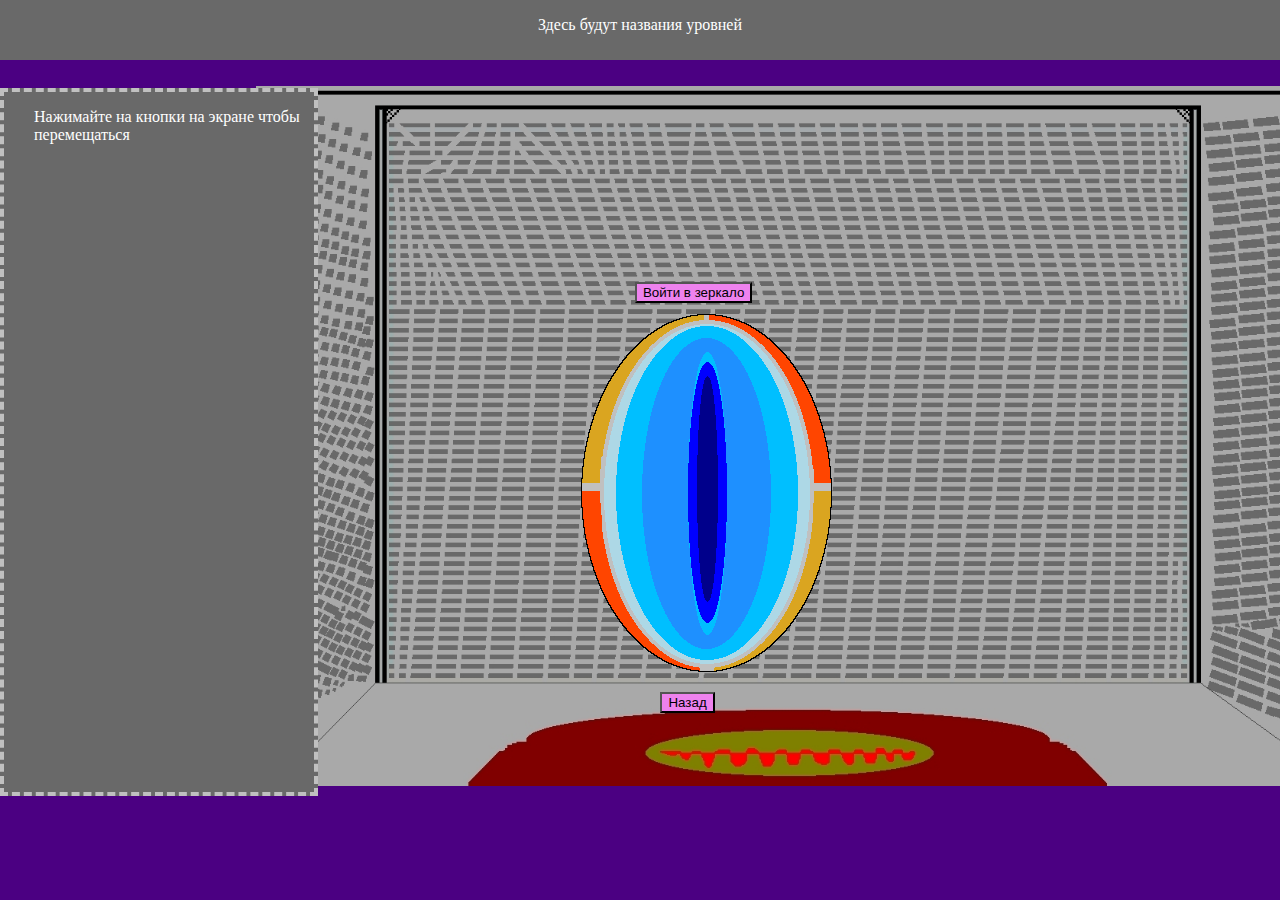
==== start room.html @ 80cbfa68 "Experimental HTML game" ====
<!DOCTYPE html>
<html lang="en">
<head>
    <meta charset="UTF-8">
    <meta http-equiv="X-UA-Compatible" content="IE=edge">
    <meta name="viewport" content="width=device-width, initial-scale=1.0">
    <title>Mirror start room</title>
    <link rel="stylesheet" href="style start room.css">
</head>
<header>
    <p>
        Здесь будут названия уровней
    </p>
</header>
<body>
    <div id="howtomove">
        <p>
            Нажимайте на кнопки на экране чтобы перемещаться
        </p>
    </div>
    <div id="mirrorhall">
        <img src="images/Mirror portal room.jpg"  height="700" width="1100">
    </div>
    <img src="images/Mirror portal sprite.png" id="mirrorportal">
    <input type="button" id="gotomirror" value="Войти в зеркало">
    <input type="button" id="goback" value="Назад">
</body>
</html>
---- style start room.css ----
body {
    margin: 0 ;
    background-color: #4B0082;
}

header {
    background-color: #696969;
    height: 60px;
    display: flex;
    justify-content: center;
    color: white;
}

#howtomove {
    position: absolute;
    background-color: #696969;
    padding-left: 30px;
    margin: 28px 0;
    width: 280px;
    height: 700px;
    border: 4px dashed silver;
    text-align: left;
    color: white;
}

#mirrorhall {
    z-index: 1;
    margin: 2% 20%;
}

#mirrorportal {
    position: absolute;
    top: 280px;
    margin: 2% 45%;
    z-index: 2;
}

#gotomirror {
    position: absolute;
    top: 295px;
    margin: -1% 49.6%;
    z-index: 3;
    background-color: violet;
}

#gotomirror:hover {
    background-color: #800080;
    color: aqua;
}

#goback {
    position: absolute;
    top: 705px;
    margin: -1% 51.6%;
    z-index: 3;
    background-color: violet;
}

#goback:hover {
    background-color: #800080;
    color: aqua;
}
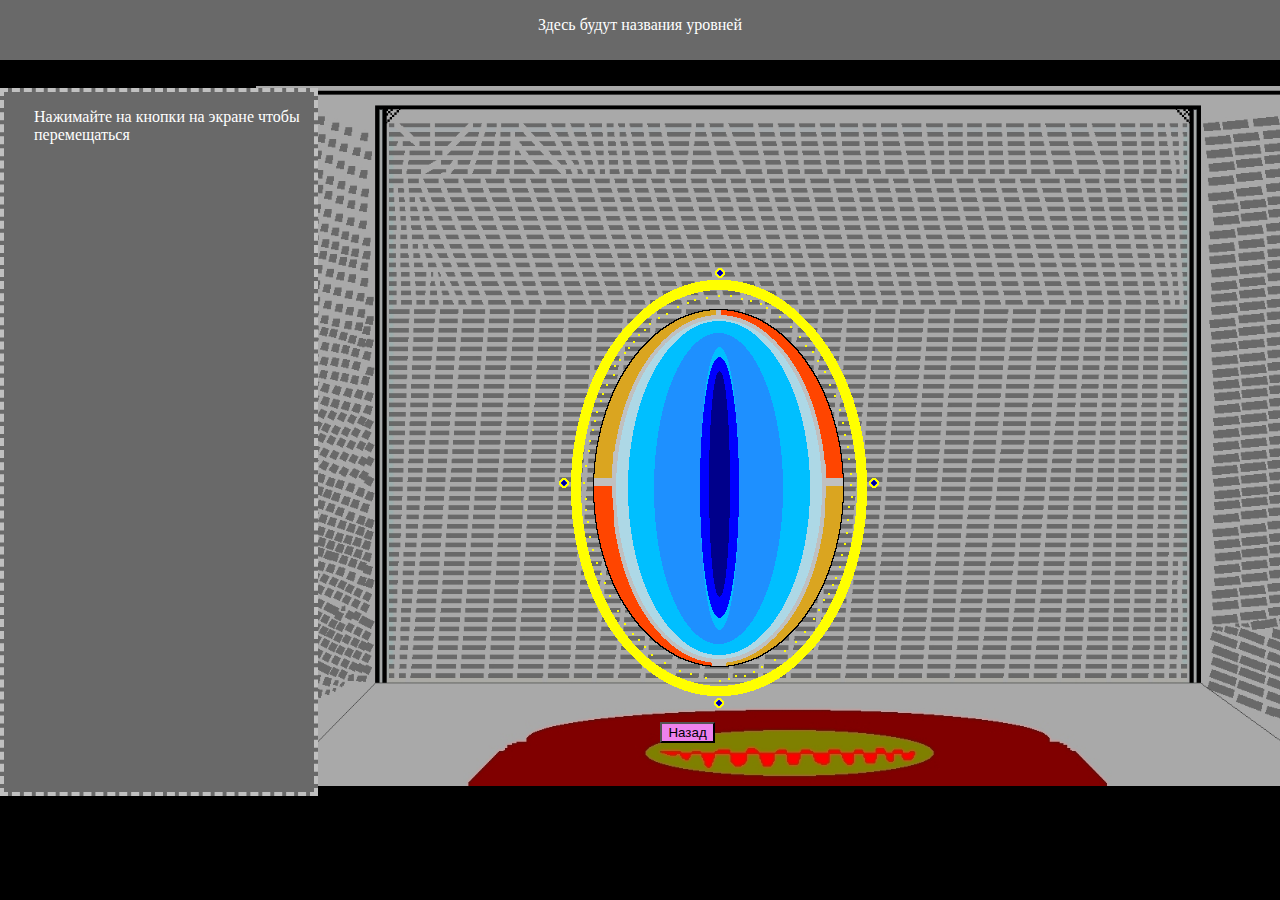
==== commit 71c221af: "Updated Experimental game." ====
--- a/start room.html
+++ b/start room.html
@@ -18,11 +18,14 @@
             Нажимайте на кнопки на экране чтобы перемещаться
         </p>
     </div>
-    <div id="mirrorhall">
-        <img src="images/Mirror portal room.jpg"  height="700" width="1100">
+    <div class="screens">
+        <div id="mirrorhall">
+            <img src="images/Mirror portal room.jpg"  height="700" width="1100">
+        </div>
+        <img src="images/Mirror portal sprite.gif" id="mirrorportal">
+        <input type="button" onclick="toexit()" id="goback" value="Назад">  
     </div>
-    <img src="images/Mirror portal sprite.png" id="mirrorportal">
-    <input type="button" id="gotomirror" value="Войти в зеркало">
-    <input type="button" id="goback" value="Назад">
+      
+<script src="script start room.js"></script>
 </body>
 </html>--- a/style start room.css
+++ b/style start room.css
@@ -1,6 +1,7 @@
 body {
     margin: 0 ;
-    background-color: #4B0082;
+    background-image: url(images/Shadow\ mirrors\ background.jpg);
+    background-position: right;
 }
 
 header {
@@ -30,27 +31,14 @@
 
 #mirrorportal {
     position: absolute;
-    top: 280px;
-    margin: 2% 45%;
+    top: 225px;
+    margin: 2% 42%;
     z-index: 2;
-}
-
-#gotomirror {
-    position: absolute;
-    top: 295px;
-    margin: -1% 49.6%;
-    z-index: 3;
-    background-color: violet;
-}
-
-#gotomirror:hover {
-    background-color: #800080;
-    color: aqua;
 }
 
 #goback {
     position: absolute;
-    top: 705px;
+    top: 735px;
     margin: -1% 51.6%;
     z-index: 3;
     background-color: violet;
@@ -60,3 +48,16 @@
     background-color: #800080;
     color: aqua;
 }
+
+#gotomirror {
+    position: absolute;
+    top: 720px;
+    margin: -1% 52%;
+    z-index: 3;
+    background-color: violet;
+}
+
+#gotomirror:hover {
+    background-color: #800080;
+    color: aqua;
+}
